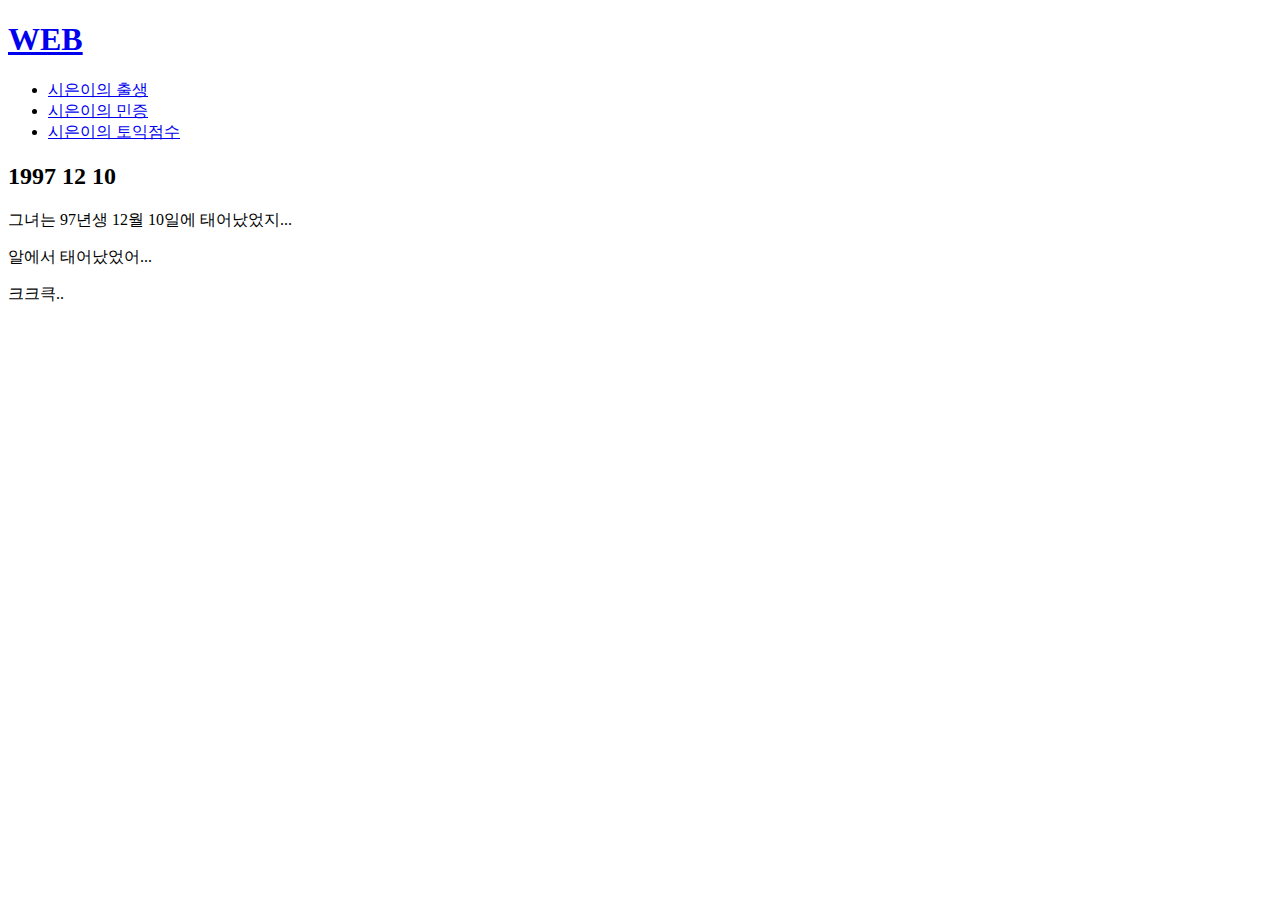
==== 1.html @ 0082ef66 "55" ====
<!doctype html>
<html>
<head>
  <title>시은이의 출생</title>
  <meta charset="utf-8">
</head>

<body>
  <p>
    
  </p>
  <h1><a href="index.html">WEB</a></h1>
  <ul>
    <li><a href="1.html">시은이의 출생</a></li>
    <li><a href="2.html">시은이의 민증</a></li>
    <li><a href="3.html">시은이의 토익점수</a></li>
  </ul>

  <h2>1997 12 10</h2>
  그녀는 97년생 12월 10일에 태어났었지...<br>
  <p>알에서 태어났었어...</p>
  크크큭..
</body>
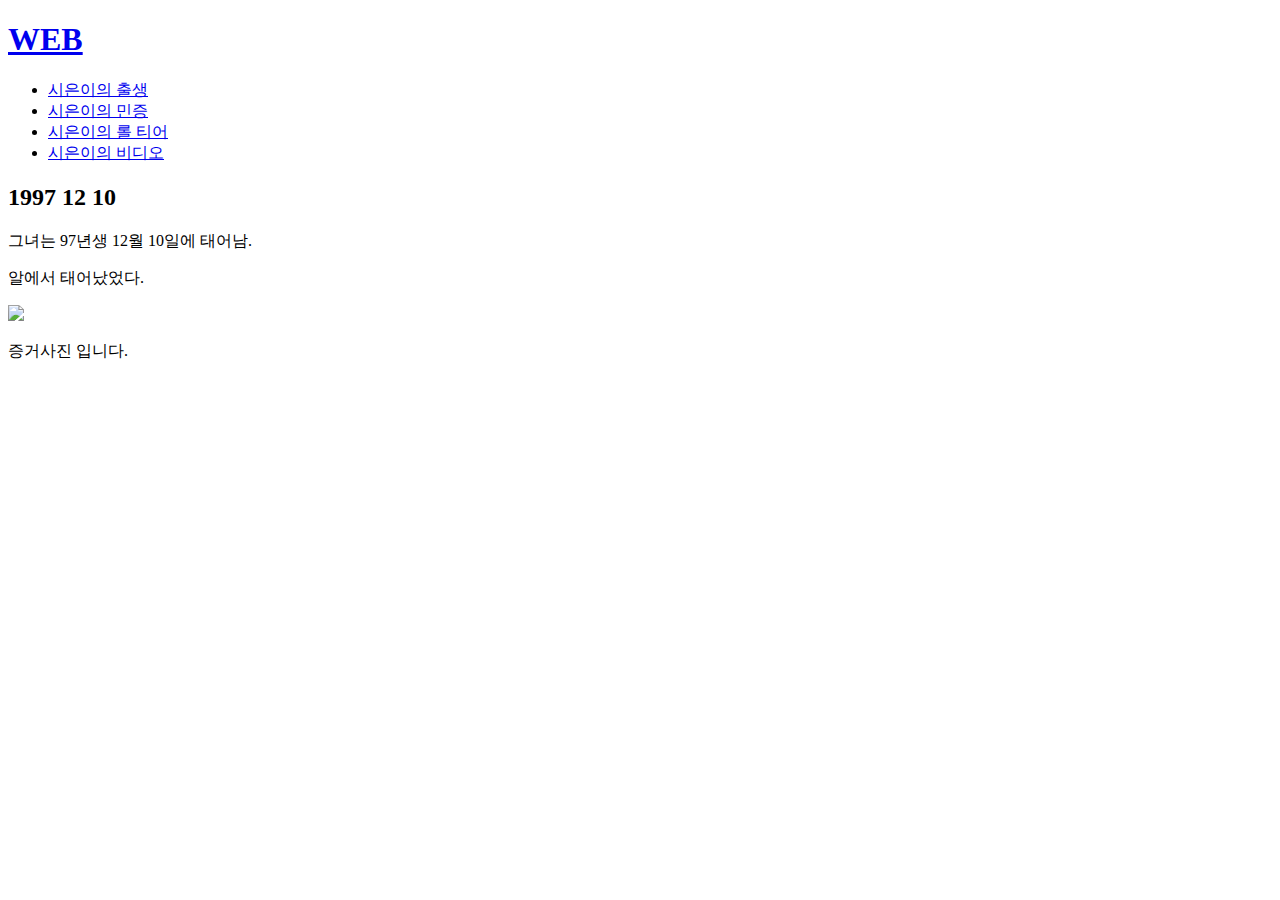
==== commit 5afc9d0a: "33" ====
--- a/1.html
+++ b/1.html
@@ -7,17 +7,21 @@
 
 <body>
   <p>
-    
+
   </p>
   <h1><a href="index.html">WEB</a></h1>
   <ul>
     <li><a href="1.html">시은이의 출생</a></li>
     <li><a href="2.html">시은이의 민증</a></li>
-    <li><a href="3.html">시은이의 토익점수</a></li>
+    <li><a href="3.html">시은이의 롤 티어</a></li>
+    <li><a href="4.html">시은이의 비디오</a></li>
   </ul>
 
   <h2>1997 12 10</h2>
-  그녀는 97년생 12월 10일에 태어났었지...<br>
-  <p>알에서 태어났었어...</p>
-  크크큭..
+  그녀는 97년생 12월 10일에 태어남.<br>
+  <p>알에서 태어났었다.</p>
+<p>
+  <img src="시알.jpg" width="50%">
+</p>
+증거사진 입니다.
 </body>
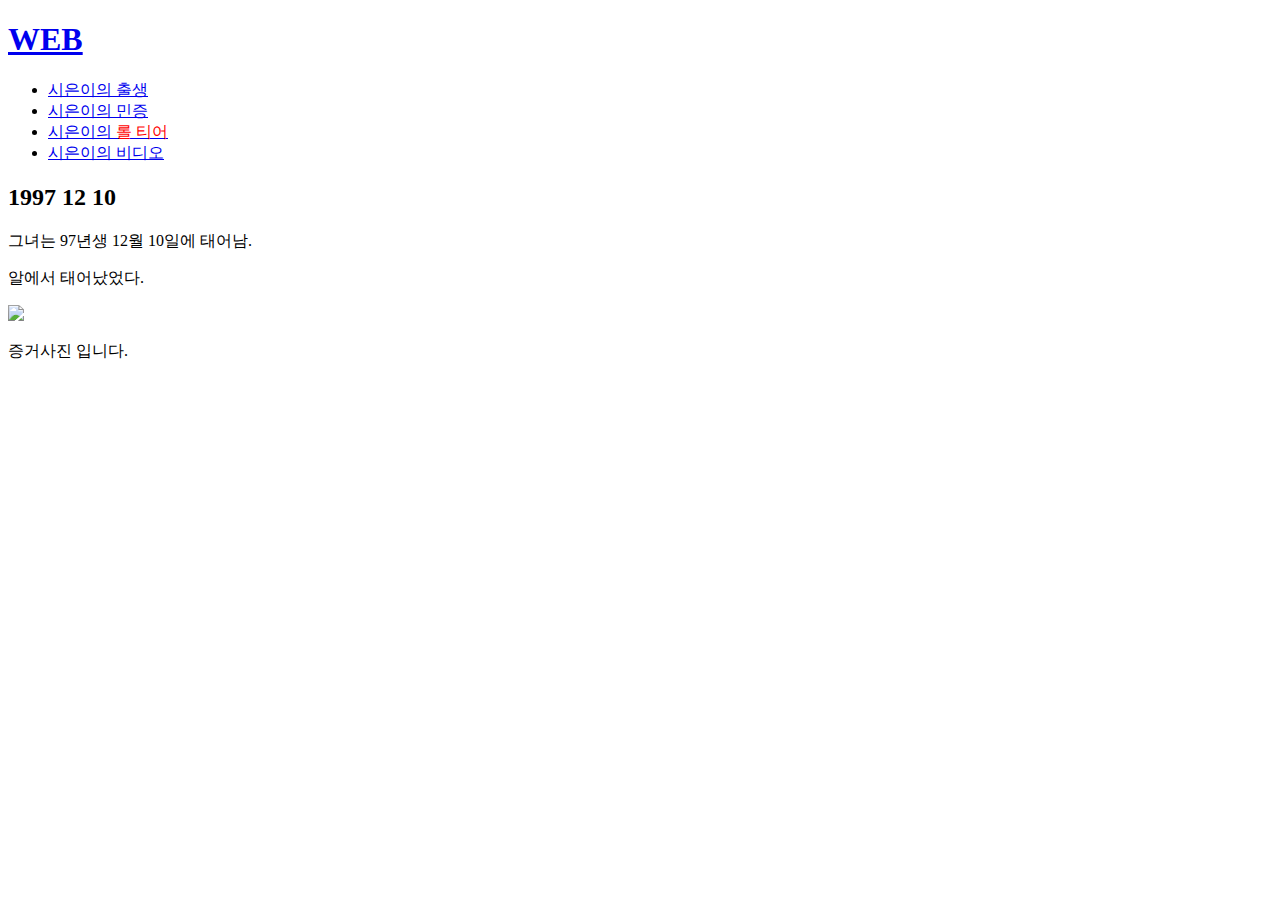
==== commit dd29206b: "font" ====
--- a/1.html
+++ b/1.html
@@ -13,7 +13,7 @@
   <ul>
     <li><a href="1.html">시은이의 출생</a></li>
     <li><a href="2.html">시은이의 민증</a></li>
-    <li><a href="3.html">시은이의 롤 티어</a></li>
+    <li><a href="3.html">시은이의 <font color="red">롤 티어</font></a></li>
     <li><a href="4.html">시은이의 비디오</a></li>
   </ul>
 
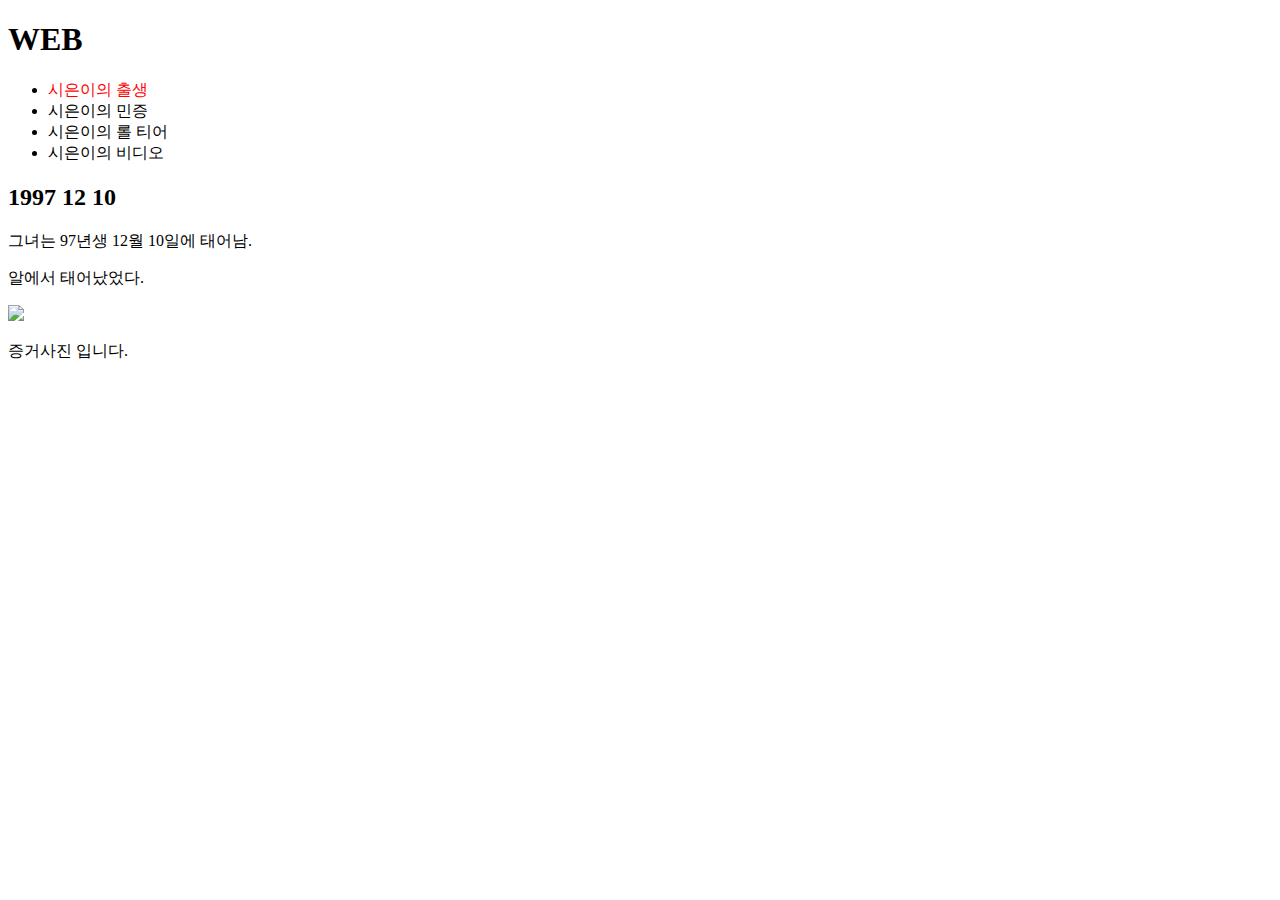
==== commit 719ef099: "yy" ====
--- a/1.html
+++ b/1.html
@@ -3,6 +3,14 @@
 <head>
   <title>시은이의 출생</title>
   <meta charset="utf-8">
+
+  <style>
+    a {
+      color:black;
+      text-decoration: none;
+    }
+  </style>
+
 </head>
 
 <body>
@@ -11,9 +19,9 @@
   </p>
   <h1><a href="index.html">WEB</a></h1>
   <ul>
-    <li><a href="1.html">시은이의 출생</a></li>
+    <li><a href="1.html" style="color:red; text-decoration:none">시은이의 출생</a></li>
     <li><a href="2.html">시은이의 민증</a></li>
-    <li><a href="3.html">시은이의 <font color="red">롤 티어</font></a></li>
+    <li><a href="3.html">시은이의 롤 티어</a></li>
     <li><a href="4.html">시은이의 비디오</a></li>
   </ul>
 
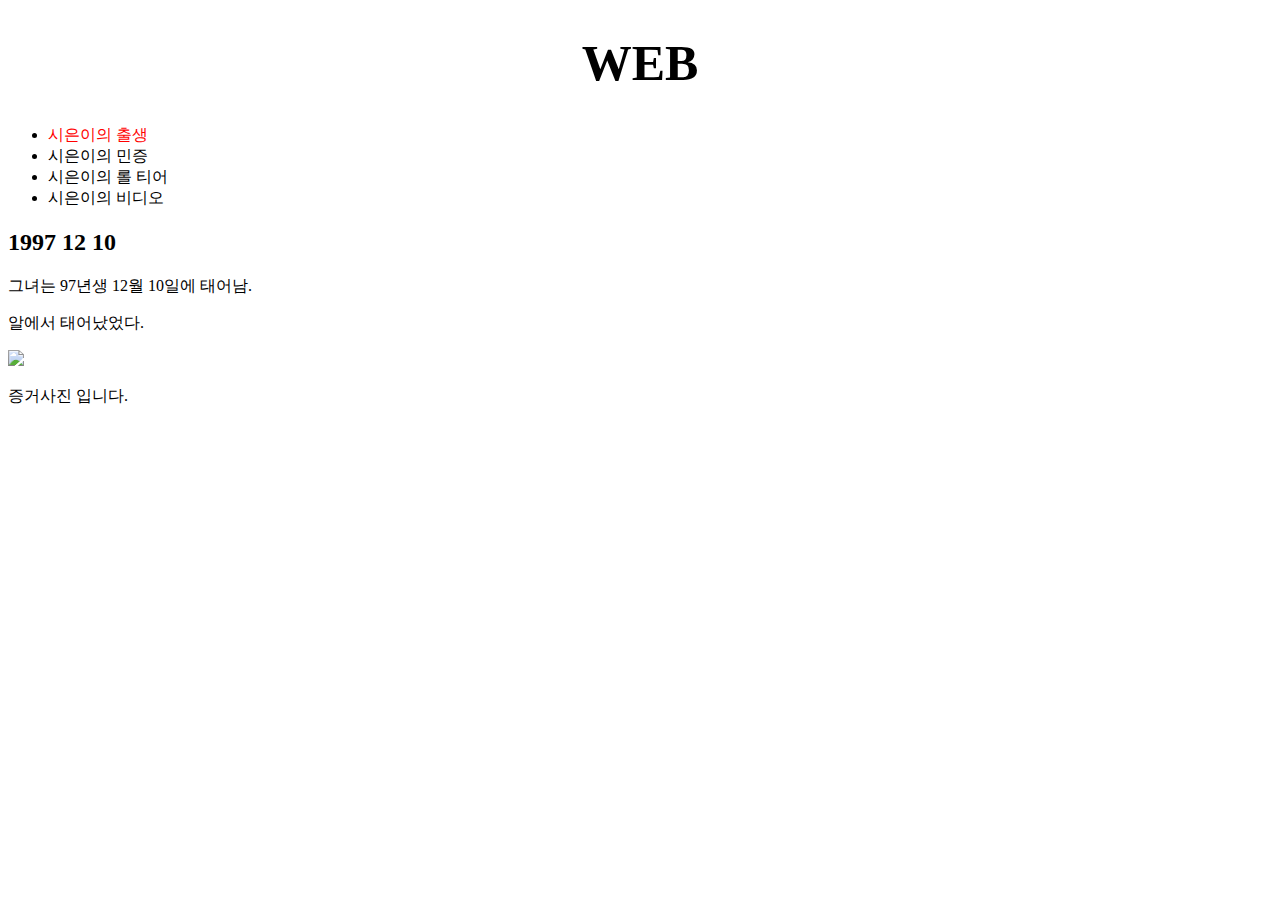
==== commit 9d0b2180: "jung" ====
--- a/1.html
+++ b/1.html
@@ -9,6 +9,12 @@
       color:black;
       text-decoration: none;
     }
+    
+    h1 {
+        font-size:50px;
+        text-align:center;
+      }
+
   </style>
 
 </head>
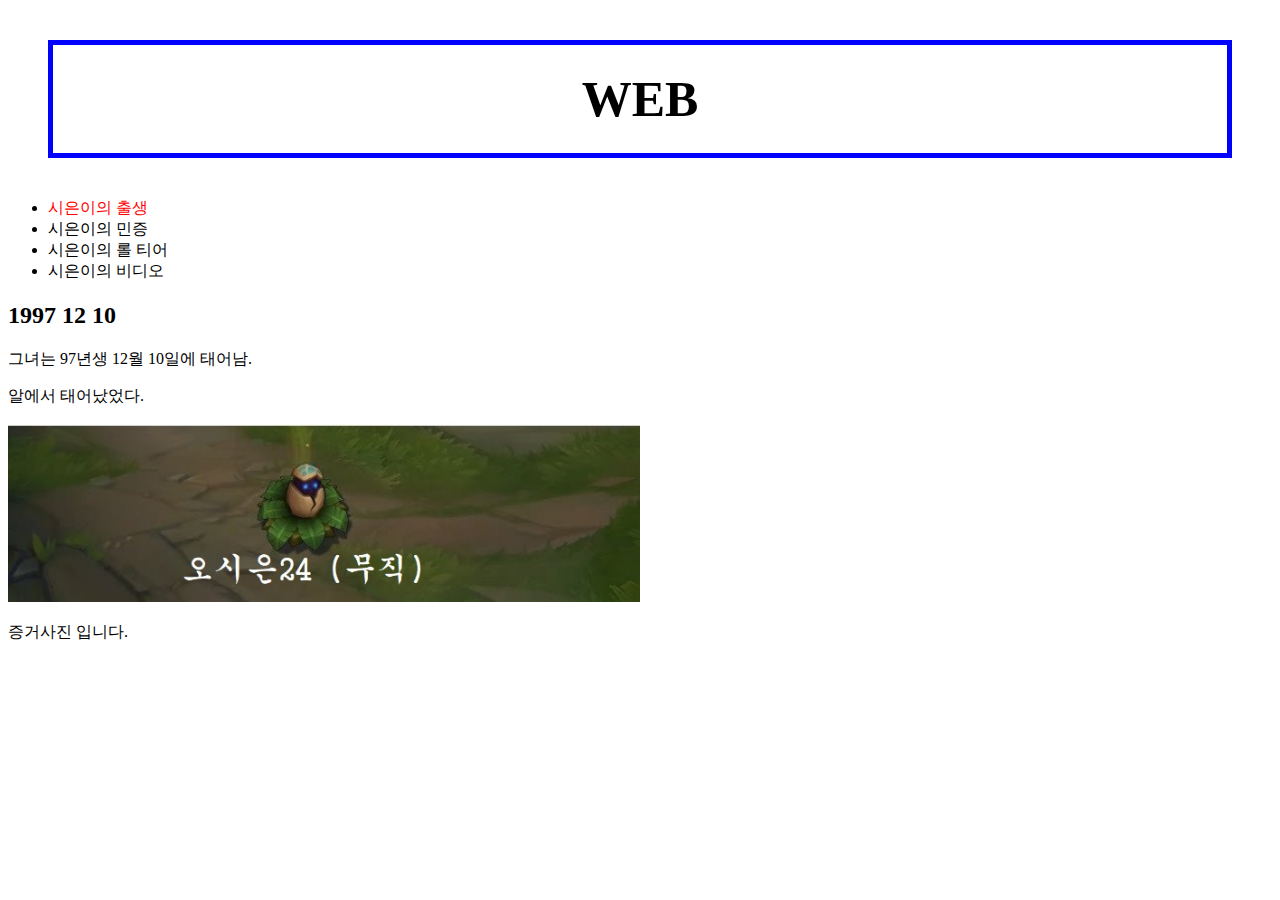
==== commit ea4fbda4: "zz" ====
--- a/1.html
+++ b/1.html
@@ -9,10 +9,13 @@
       color:black;
       text-decoration: none;
     }
-    
+
     h1 {
         font-size:50px;
         text-align:center;
+        border:5px solid blue;
+        padding:25px;
+        margin:40px;
       }
 
   </style>
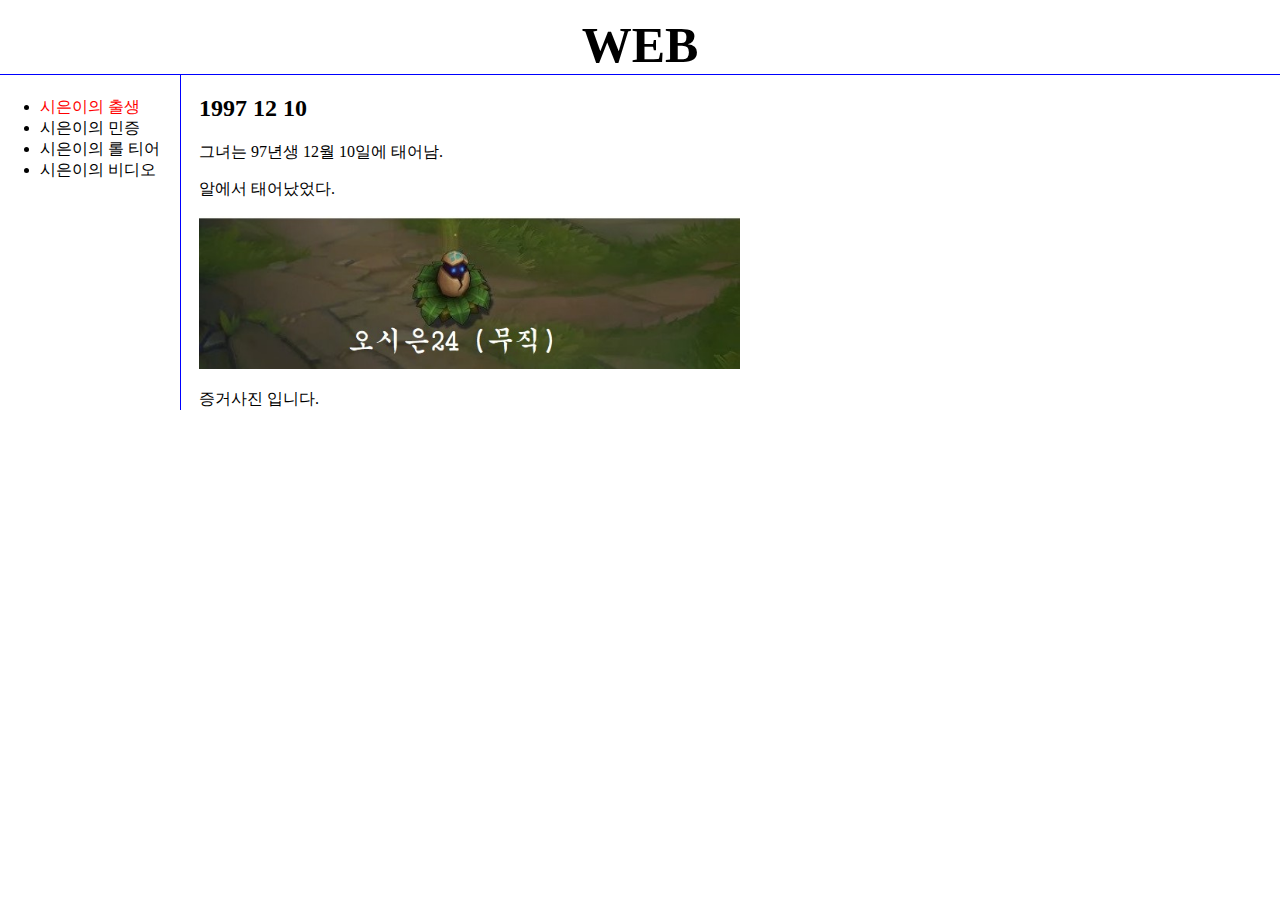
==== commit 003983a6: "gg" ====
--- a/1.html
+++ b/1.html
@@ -10,12 +10,33 @@
       text-decoration: none;
     }
 
-    h1 {
+    h1
+      {
         font-size:50px;
         text-align:center;
-        border:5px solid blue;
-        padding:25px;
-        margin:40px;
+        border-bottom:1px solid blue;
+        margin:0;
+      }
+      ul{
+        border-right:1px solid blue;
+        margin:0;
+        width:140px;
+      }
+
+      body{
+        margin:0;
+      }
+
+      #grid{
+           display:grid;
+           grid-template-columns: 150px 1fr;
+      }
+      #grid ul{
+        padding-top:22px;
+      }
+      #article{
+        padding-left: 49px;
+
       }
 
   </style>
@@ -27,18 +48,22 @@
 
   </p>
   <h1><a href="index.html">WEB</a></h1>
+  <div id="grid">
   <ul>
     <li><a href="1.html" style="color:red; text-decoration:none">시은이의 출생</a></li>
     <li><a href="2.html">시은이의 민증</a></li>
     <li><a href="3.html">시은이의 롤 티어</a></li>
     <li><a href="4.html">시은이의 비디오</a></li>
   </ul>
+  <div id="article">
+    <h2>1997 12 10</h2>
+    그녀는 97년생 12월 10일에 태어남.<br>
+    <p>알에서 태어났었다.</p>
 
-  <h2>1997 12 10</h2>
-  그녀는 97년생 12월 10일에 태어남.<br>
-  <p>알에서 태어났었다.</p>
-<p>
-  <img src="시알.jpg" width="50%">
-</p>
-증거사진 입니다.
+    <p>
+      <img src="시알.jpg" width="50%">
+    </p>
+      증거사진 입니다.
+    </div>
+</div>
 </body>
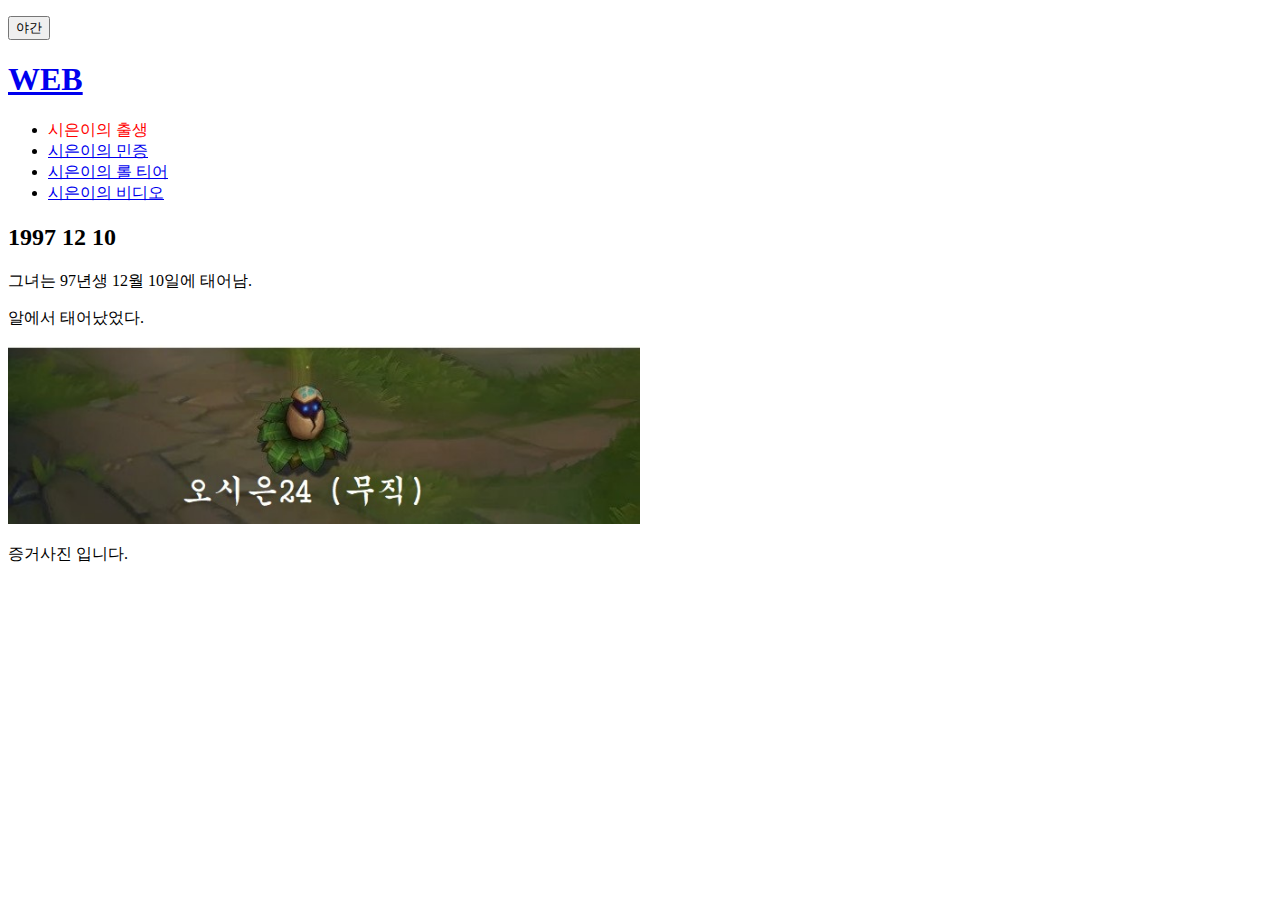
==== commit bf2dce6d: "yyoo" ====
--- a/1.html
+++ b/1.html
@@ -3,49 +3,16 @@
 <head>
   <title>시은이의 출생</title>
   <meta charset="utf-8">
+ <link rel="stylesheet" href="style.css">
+ <script src="https://ajax.googleapis.com/ajax/libs/jquery/3.5.1/jquery.min.js"></script>
+ <script src="colors.js"></script>
+</head>
+<body>
 
-  <style>
-    a {
-      color:black;
-      text-decoration: none;
-    }
-
-    h1
-      {
-        font-size:50px;
-        text-align:center;
-        border-bottom:1px solid blue;
-        margin:0;
-      }
-      ul{
-        border-right:1px solid blue;
-        margin:0;
-        width:140px;
-      }
-
-      body{
-        margin:0;
-      }
-
-      #grid{
-           display:grid;
-           grid-template-columns: 150px 1fr;
-      }
-      #grid ul{
-        padding-top:22px;
-      }
-      #article{
-        padding-left: 49px;
-
-      }
-
-  </style>
-
-</head>
-
-<body>
   <p>
-
+    <input type="button" value="야간" onclick="
+    nightDayHandler(this)
+  ">
   </p>
   <h1><a href="index.html">WEB</a></h1>
   <div id="grid">
